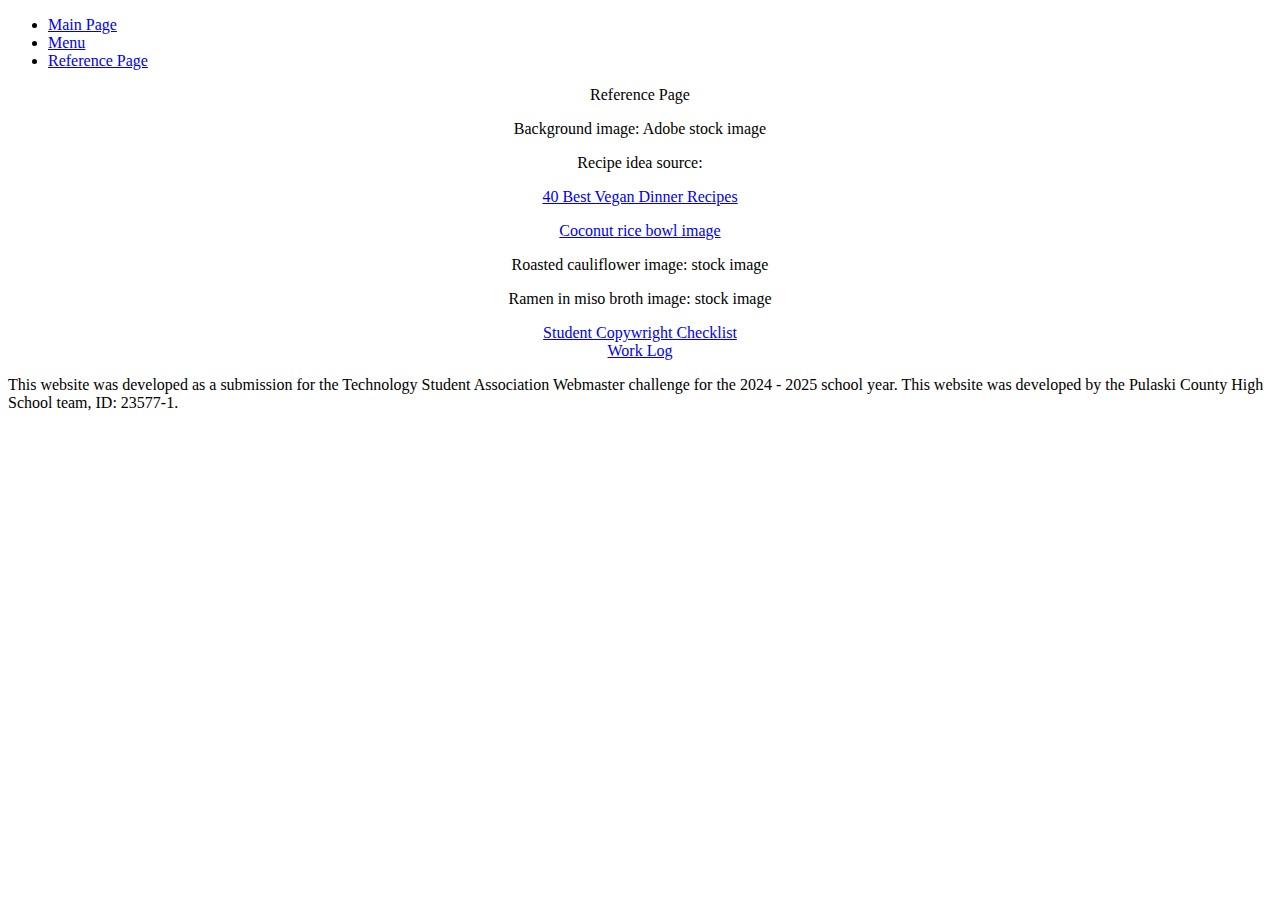
==== sources.html @ 096d9830 "sources.html" ====
<!DOCTYPE html>
<html lang="en-US">
    <head>
        <meta charset="UTF-8">
        <title>That Vegan Restaurant</title>
        <meta name="viewport"content="width=device-width, initial-scale=1.0">
        <link rel="stylesheet" href="style.css">
    </head>
    <body>
        <div class="topnav">
            <ul>
                <li><a href="index.html" target="_self">Main Page</a></li>
                <li><a href="menu.html" target="_self">Menu</a></li>
                <li><a href="sources.html" target="_self">Reference Page</a></li>
            </ul>
        </div>

        <center><div class="mainbod">
            
        <center>
            <div class="ttl">
                <p>Reference Page</p>
            </div>
        </center>

        <div class="sra">
            <p>Background image: Adobe stock image</p>
        </div>
        <div class="srb">
            <p>Recipe idea source: </p>
            <a href="https://www.feastingathome.com/vegan-dinner-recipes/">
            40 Best Vegan Dinner Recipes</a></p>
        </div>
        <div class="sra">
            <a href="https://www.feastingathome.com/coconut-rice/">
            Coconut rice bowl image</a></p>
        </div>
        <div class="srb">
            <p>Roasted cauliflower image: stock image</p>
        </div>
        <div class="sra">
            <p>Ramen in miso broth image: stock image</p>
        </div>
        <div class="srb">
            <a href="student_copywright_checklist.pdf" target="blank">Student Copywright Checklist</a>
        </div>
        <div class="sra">
            <a href="work_log.pdf" target="_blank">Work Log</a>
        </div>
        <div class="srb">

        </div>

        </div></center>

        <footer>
            <p>
                This website was developed as a submission for the Technology Student Association
                Webmaster challenge for the 2024 - 2025 school year. This website was developed by 
                the Pulaski County High School team, ID: 23577-1.
            </p>
        </footer>
    </body>
</html>
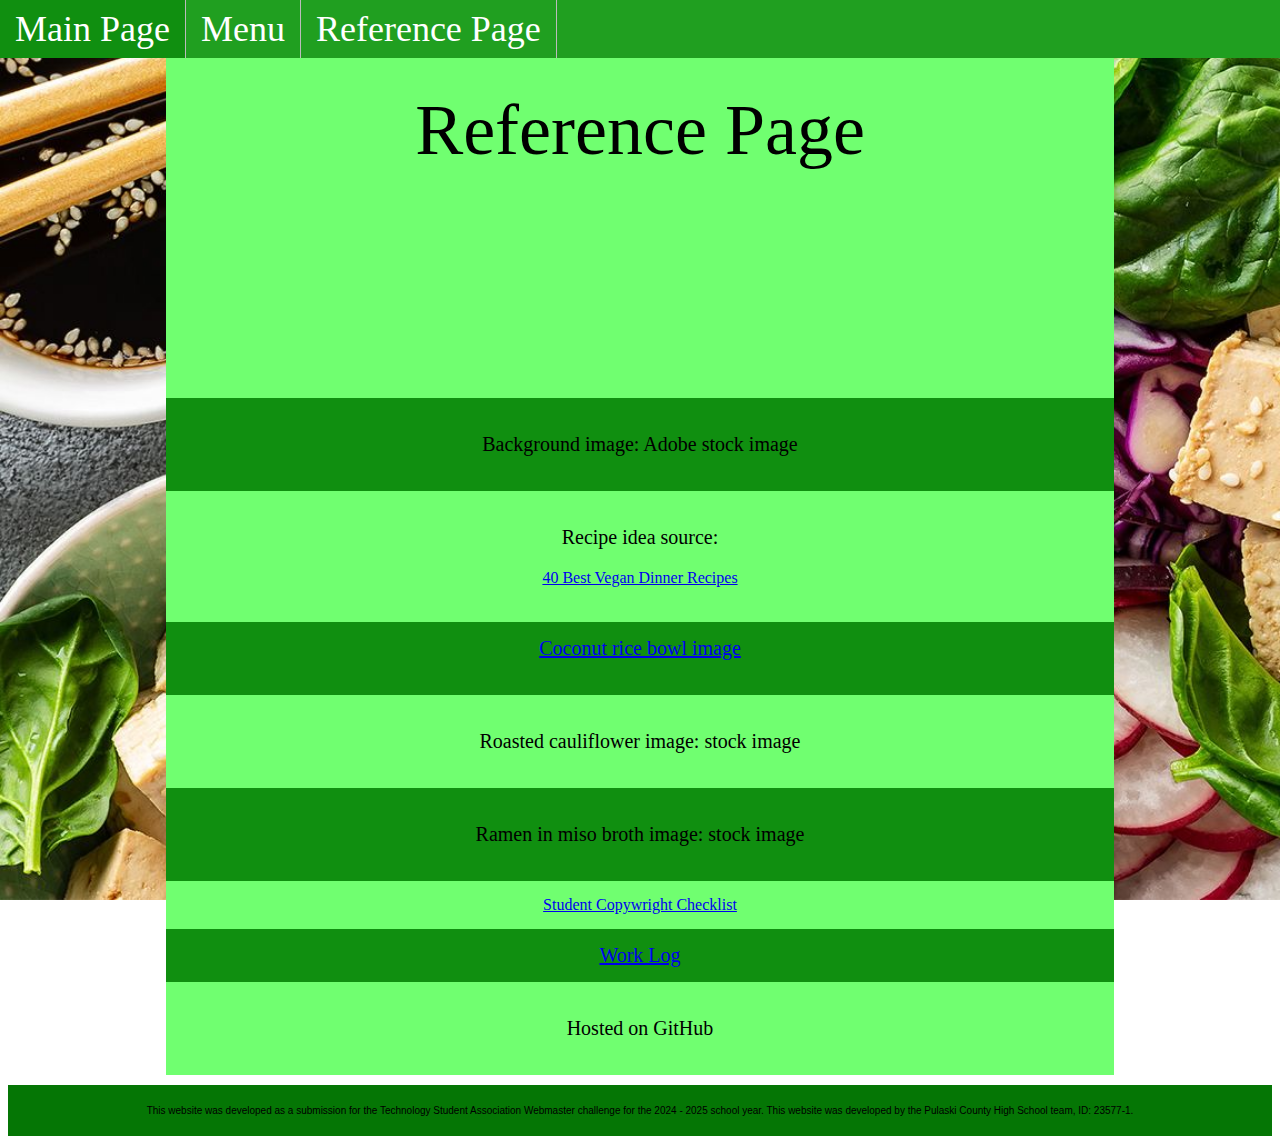
==== commit c93adae9: "Update sources.html" ====
--- a/sources.html
+++ b/sources.html
@@ -48,7 +48,7 @@
             <a href="work_log.pdf" target="_blank">Work Log</a>
         </div>
         <div class="srb">
-
+            <p>Hosted on GitHub</p>
         </div>
 
         </div></center>
--- a/style.css
+++ b/style.css
@@ -0,0 +1,193 @@
+.topnav {
+    background-color: #209f20;
+    width: 100%;
+    left: 0;
+    top: 0;
+    position: fixed;
+    display: inline-block;
+    z-index: 10;
+}
+ul {
+    list-style-type: none;
+    margin: 0;
+    padding: 0;
+    overflow: hidden;
+    top: 0%;
+    left: 0%;
+    height: 100%;
+}
+li {
+    float: left;
+    border-right: 1px solid #bbb;
+    height: 100%;
+    padding-top: 8px;
+    padding-bottom: 8px;
+}
+li a {
+    display: blocl;
+    padding: 15px;
+    color: white;
+    text-decoration: none;
+    height: 100%;
+    font-size: 4vh;
+}
+li a:hover {background-color: #108f10;}
+
+.ttl {
+    padding-top: 1%;
+    background-color: #70ff70;
+    width: 40vw;
+}
+.ttl p {
+    font-size: 8vh;
+    color: black;
+    font-family: 'Brush Script MT', cursive;
+    padding-bottom: 30%;
+    padding-top: automatic;
+}
+
+footer {
+    background-color: #057605;
+    height: auto;
+    width: 100%;
+    left: 0;
+    bottom: 0;
+    text-align: center;
+    z-index: 9;
+}
+footer p {
+    padding-left: 30px;
+    padding-right: 30px;
+    padding-top: 20px;
+    padding-bottom: 20px;
+    font-size: 10px;
+    color: black;
+    font-family: arial;
+}
+
+body {
+    background-image: url('bgimg.jpg');
+    background-repeat: no-repeat;
+    background-attachment: fixed;
+    background-size: cover;
+    }
+
+html {scrollbar-color: #208020 #30a030;}
+
+.mainbod {
+    width: 75%;
+    background-color: #70ff70;
+    height: 100%
+}
+
+/* Specific to index file */
+.topdishes p {
+    font-size: 15px;
+    color: black;
+    padding-top: 20px;
+}
+
+.topd {
+    width: 30%;
+    display: inline-block;
+    height: 300px;
+    background-color: #309f30;
+}
+
+
+.mgoal {background-color: #70ff70; width: 75%;}
+.mgoal p {
+    font-family: 'Courier New', monospace;
+    padding-bottom: 3px;
+    padding-top: 3px;
+}
+img {
+    width: 90%;
+    height: auto;
+    padding: 10px;
+}
+
+/* Specific to menu file */
+
+.menit {
+    width: 100%;
+    display: inline-block;
+    background-color: #25a525;
+}
+
+.menit p {
+    font-size: 18px;
+    color: black;
+}
+
+/* Specific to sources file */
+
+.sra {
+    width: 100%;
+    background-color: #108f10;
+    height: auto;
+    padding-top: 15px;
+    padding-bottom: 15px;
+}
+.srb {
+    width: 100%;
+    background-color: #70ff70;
+    height: auto;
+    padding-top: 15px;
+    padding-bottom: 15px;
+}
+.sra p {
+    font-size: 20px;
+    color: black;
+}
+.srb p {
+    font-size: 20px;
+    color: black;
+}
+.sra a {font-size: 20px;}
+.srb b {font-size: 20px;}
+    
+
+@media screen and (max-width: 960px) {
+    .topd {
+        width: 100%;
+        display: block;
+        height: auto;
+    }
+    body {
+        background-image: none;
+        background-color: #70ff70;
+    }
+    .mainbod {
+        width: 100%;
+    }
+    .menit {
+        width: 80%;
+    }
+    .topd {
+        width: 100%;
+    }
+}
+
+@media screen and (max-width: 720px) {
+    li a {
+        font-size: 4vw;
+    }
+    body {
+        background-color: #70ff70;
+        background-image: none;
+    }
+    .mainbod {
+        width: 100%;
+        height: 100%;
+        left: 0;
+        right: 0;
+        /*
+        bottom: 0;
+        top: 7.4vw;
+        position: absolute;
+        */
+        z-index: 8;
+    }
+    
+}
